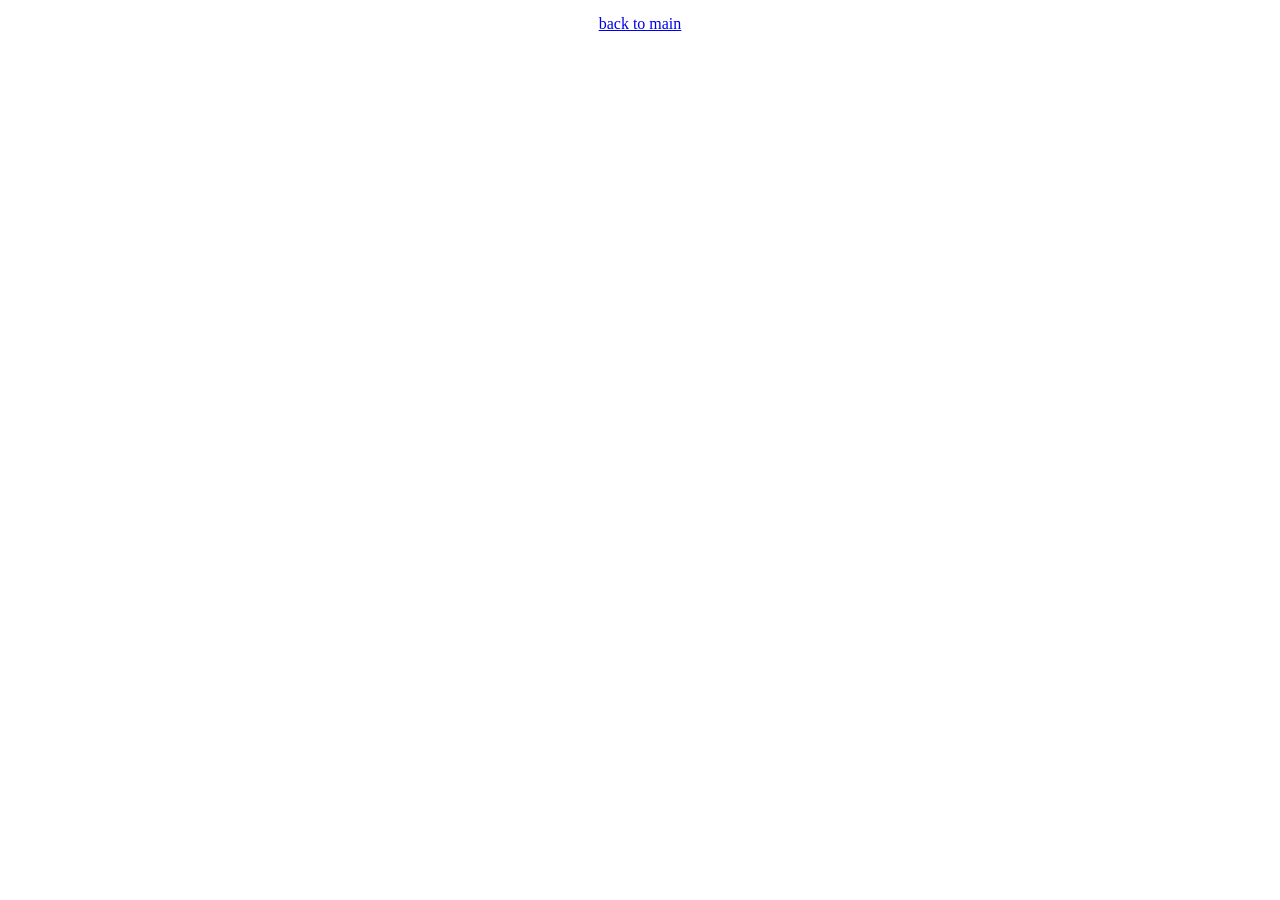
==== about.html @ 104e7339 "adding main files" ====
<!DOCTYPE html>
<html lang="en">
<head>
    <meta charset="UTF-8">
    <meta name="viewport" content="width=device-width, initial-scale=1.0">
    <title>geniusLfe</title>
    <link rel="stylesheet" href="style.css">
</head>
<body>
    <a class="back" href="index.html">back to main</a>
</body>
</html>
---- style.css ----
body, html {
    margin: 0;
    display: flex;
    flex-direction: column;
    align-items: center;
    width: 100vw;
    height: 100vh;
    overflow-x: hidden;
}

.main{
    width: fit-content;
    height: fit-content;
}

.header {
    margin-top: 200px;
    width: 900px;
    height: 200px;
    /* background-color: blueviolet; */
}

.genius {
    width: 100%;
    height: 100%;
}

.grid{
    height: fit-content;
    /* background-color: aquamarine; */
    display: grid;
    grid-template-columns: repeat(3, 200px);
    align-items: center;
    justify-content: center;
    column-gap: 150px;
    /* border: 1px black solid; */
    row-gap: 5px;
    margin-top: 15px;
}

.item{
    display: flex;
    justify-content: space-between;
}

.h-text{
    font-size: 150px;
}

.text {
    font-size: 15px;
    /* font-family: Arial, Helvetica, sans-serif; */
}

.back {
    margin-top: 15px;
}

#photo-i {
    margin-top: 15px;
    max-width: 900px;
    text-align: left;
}

#photo-i img {
    max-width: 100%;
    height: auto; 
    /* border: 2px solid black; */
}

#photo-i h1 {
    font-size: 32px; 
    /* font-family: Arial, Helvetica, sans-serif; */
    width: 15px;
}

#photo-i .date {
    color: rgb(80, 10, 15);
    font-style: italic;
    width: 15px;
    font-size: 16px;
    /* font-family: Arial, Helvetica, sans-serif; */
}

#photo-i .talk {
    font-size: 18px;
    line-height: 1.6;
    margin-top: 20px;
    width: 500px;
    /* font-family: Arial, Helvetica, sans-serif; */
}
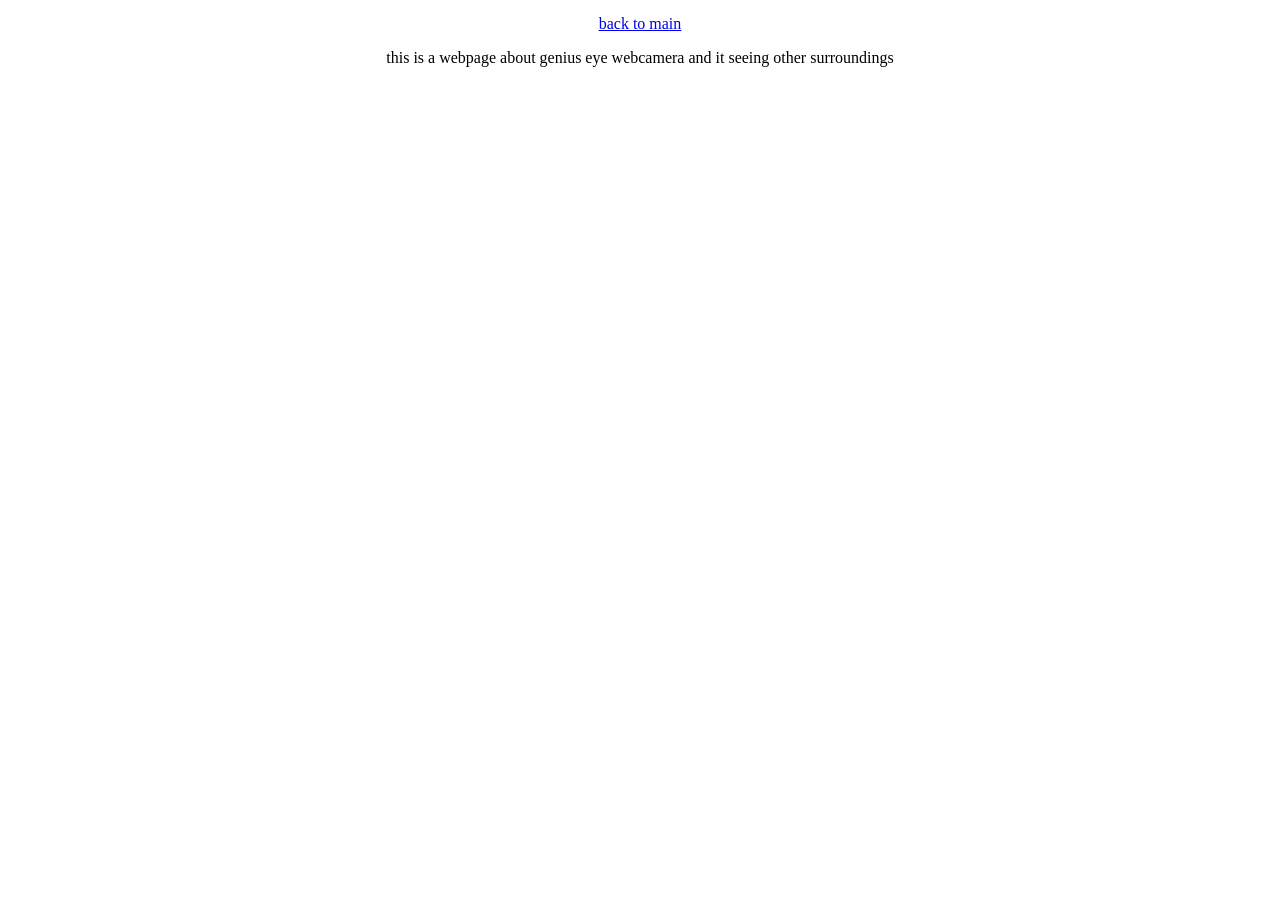
==== commit 9f3aed55: "Update about.html" ====
--- a/about.html
+++ b/about.html
@@ -8,5 +8,6 @@
 </head>
 <body>
     <a class="back" href="index.html">back to main</a>
+    <p> this is a webpage about genius eye webcamera and it seeing other surroundings </p>
 </body>
-</html>+</html>
